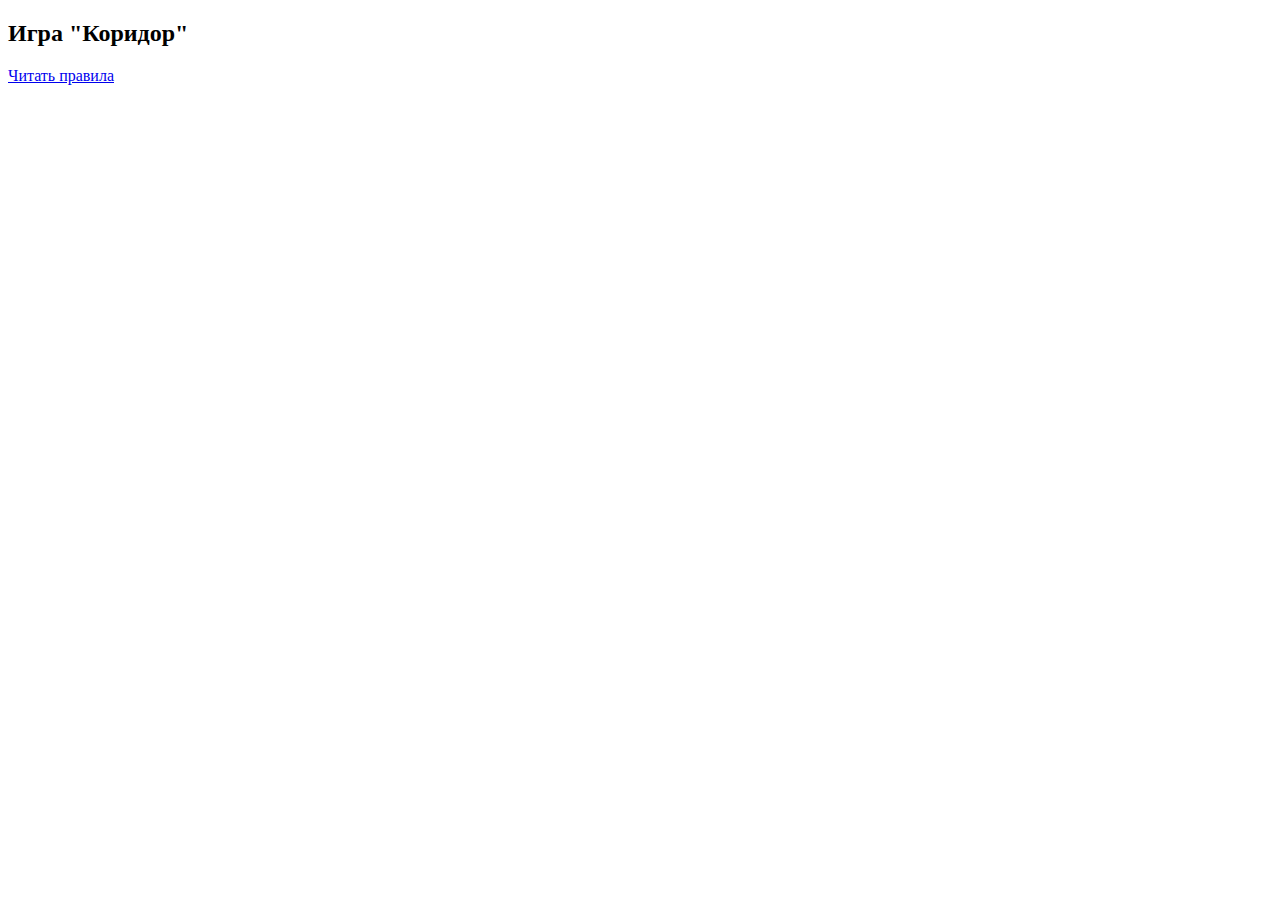
==== index.html @ 85f08b34 "Игра коридор" ====
<!DOCTYPE HTML PUBLIC "-//W3C//DTD HTML 4.01//EN" "http://www.w3.org/TR/html4/strict.dtd">
<html lang="ru">
<head>
     <meta charset="utf-8">
     <meta name="keywords" content="Играть, Коридор, онлайн">
     <title>Игра "Коридор"</title>
</head>
<body>
  <header>
    <h2>Игра "Коридор"</h2>
  </header>
  <article class="field">
  </article>
  <footer>
    <a href="./rules.html">Читать правила</a>
  </footer
</body>
</html>
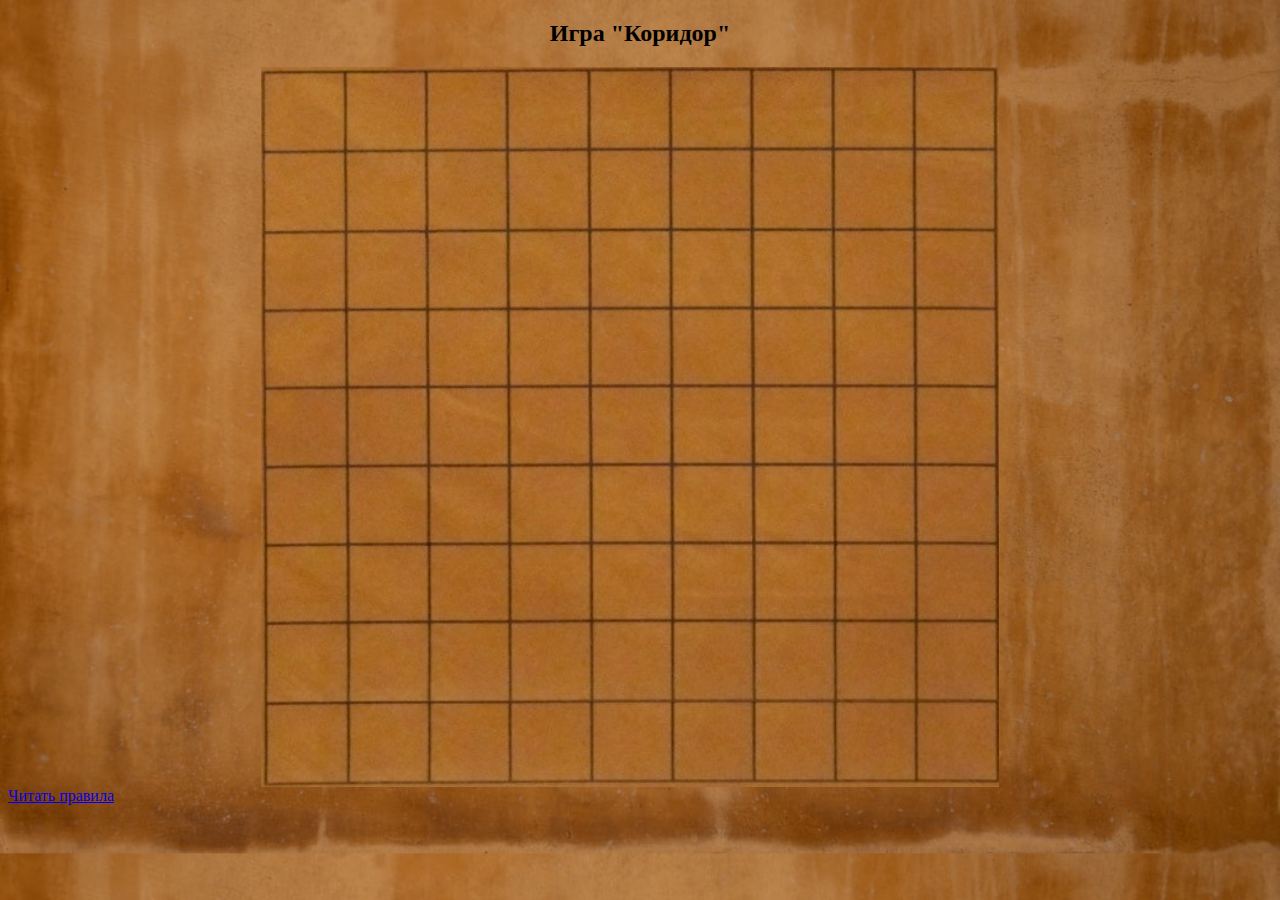
==== commit bf70b181: "Подключаем css" ====
--- a/index.html
+++ b/index.html
@@ -3,6 +3,7 @@
 <head>
      <meta charset="utf-8">
      <meta name="keywords" content="Играть, Коридор, онлайн">
+     <link rel="stylesheet" href="main.css">
      <title>Игра "Коридор"</title>
 </head>
 <body>
--- a/main.css
+++ b/main.css
@@ -0,0 +1,25 @@
+body{
+  background: url(./img/background.jpg);
+  background-size: cover;
+}
+
+h2{
+  text-align:center;
+}
+
+.rules{
+  text-align:center;
+  margin: 50px auto auto 20%;
+  height: 80vh;
+  width: 82vh;
+}
+
+.field{
+  text-align:center;
+  margin: 20px auto auto 20%;
+  height: 80vh;
+  width: 82vh;
+  text-align: center;
+  background: url(./img/field.jpg);
+  background-size: inherit;
+}
